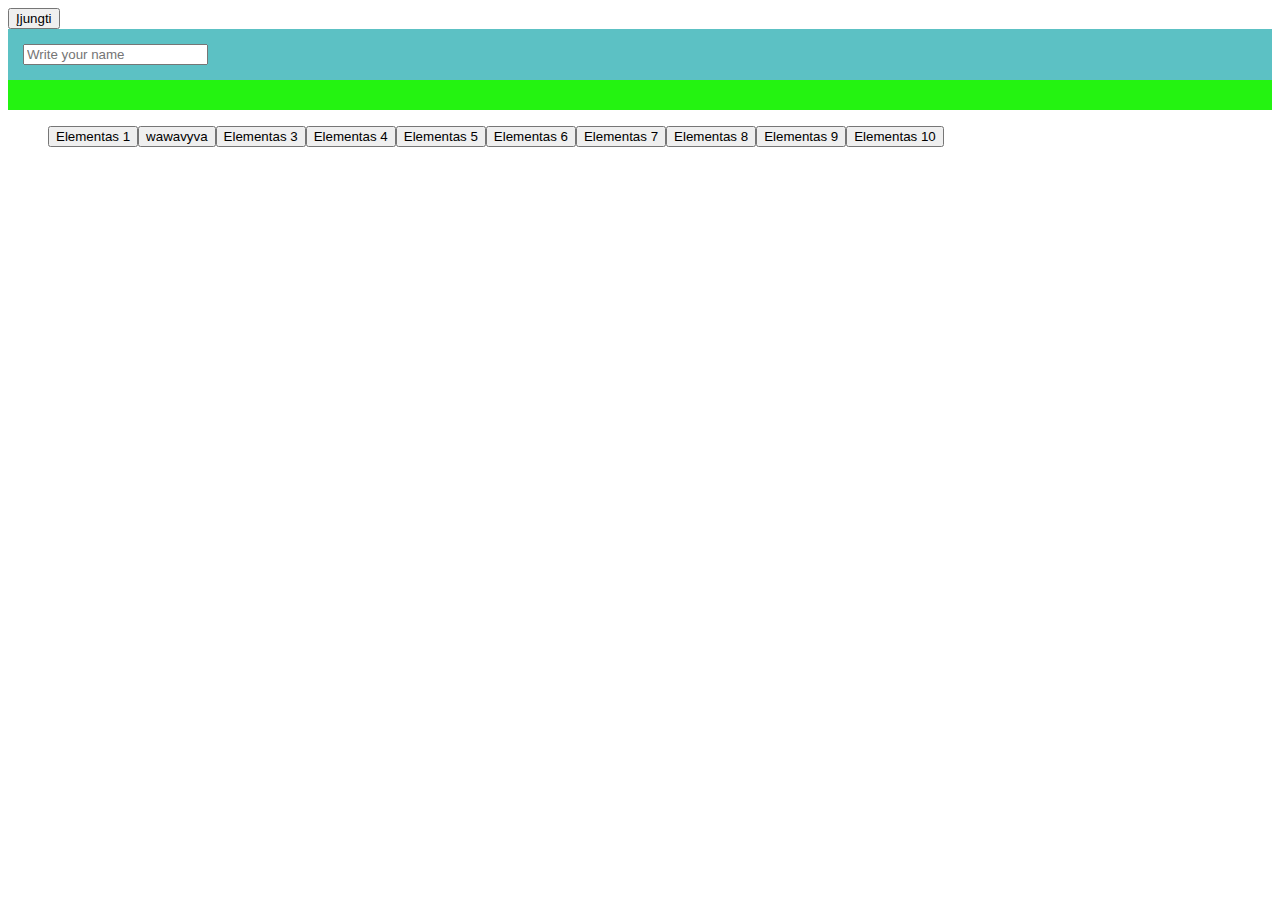
==== js/index.html @ dcfd3e3f "all" ====
<!DOCTYPE html>
<html lang="en">

<head>
    <meta charset="UTF-8">
    <meta http-equiv="X-UA-Compatible" content="IE=edge">
    <meta name="viewport" content="width=device-width, initial-scale=1.0">
    <title>Index.html</title>
    <link rel="stylesheet" type="text/css" href="style.css">
</head>

<body>
    <button id="on-off-btn">Įjungti</button>
    <div></div>
    <div id="box-1" class=""></div>
    <div id="box-2"></div>
    <ul id="my-list"></ul>


</body>
<script src="scripts.js"></script>

</html>
---- js/style.css ----
.box {
  background-color: rgb(92, 193, 196);
  padding: 15px;
}
.on{
    background-color: rgb(36, 243, 17);
    padding: 15px;
}
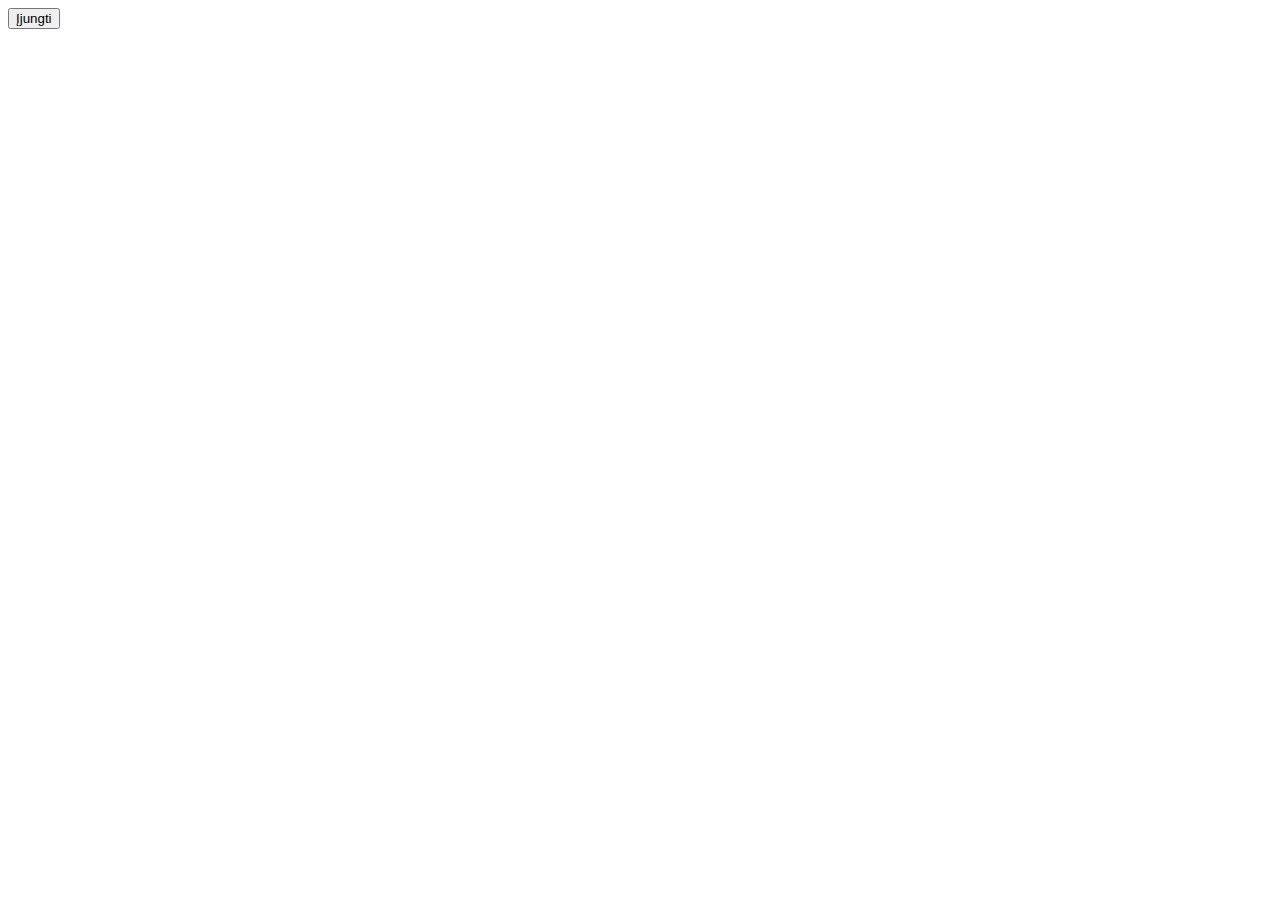
==== commit f3e3954f: "arrays and objects" ====
--- a/js/index.html
+++ b/js/index.html
@@ -18,6 +18,8 @@
 
 
 </body>
-<script src="scripts.js"></script>
+<!-- <script src="scripts.js"></script> -->
+<!-- <script src="arrays.js"></script> -->
+<script src="objects.js"></script>
 
 </html>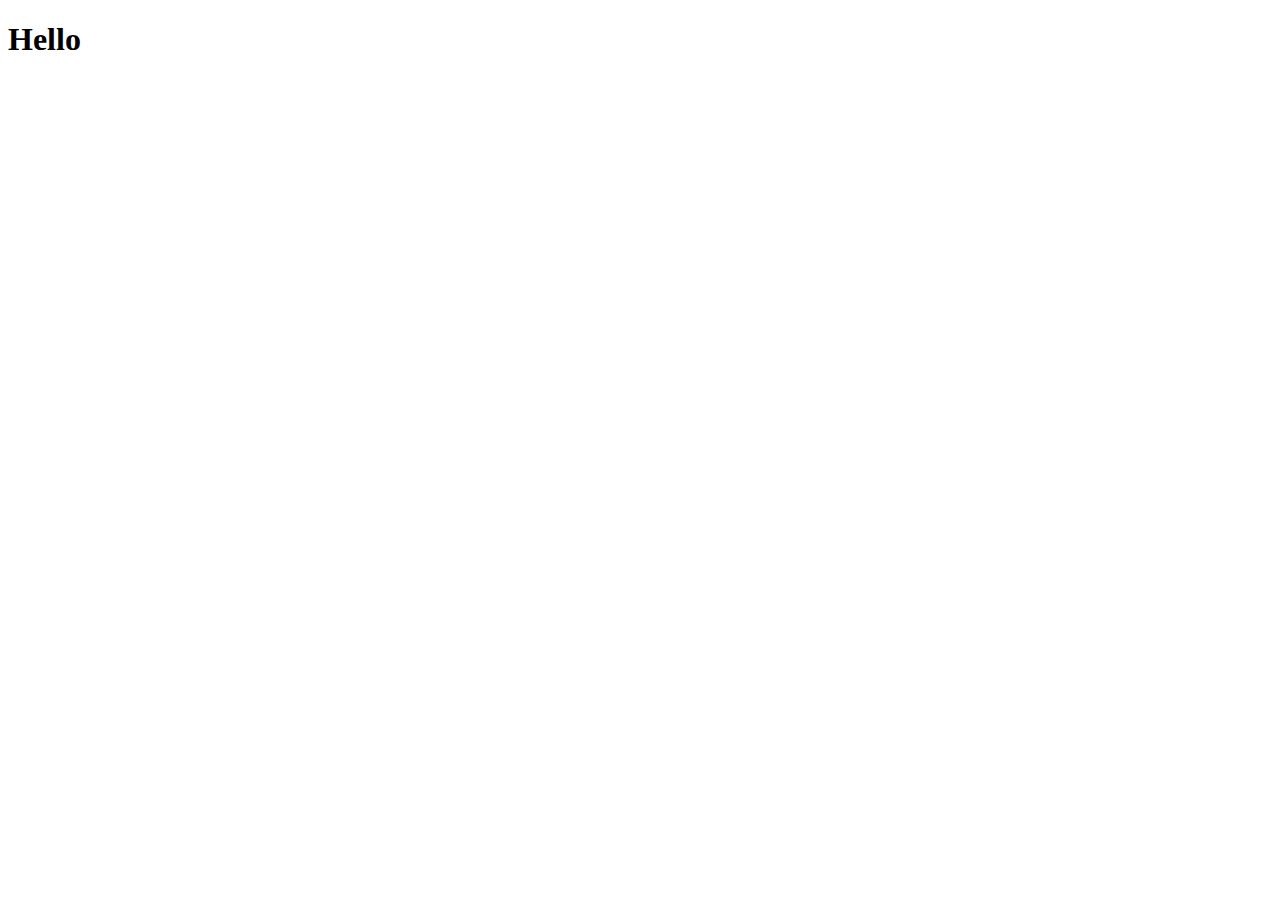
==== commit 5f018b7e: "fetch" ====
--- a/js/index.html
+++ b/js/index.html
@@ -10,16 +10,18 @@
 </head>
 
 <body>
-    <button id="on-off-btn">Įjungti</button>
+
+    <h1 id="hello">Hello</h1>
+    <!-- <button id="on-off-btn">Įjungti</button>
     <div></div>
     <div id="box-1" class=""></div>
     <div id="box-2"></div>
-    <ul id="my-list"></ul>
+    <ul id="my-list"></ul> -->
 
-
+    <script src="window.js"></script>
 </body>
 <!-- <script src="scripts.js"></script> -->
 <!-- <script src="arrays.js"></script> -->
-<script src="objects.js"></script>
+
 
 </html>